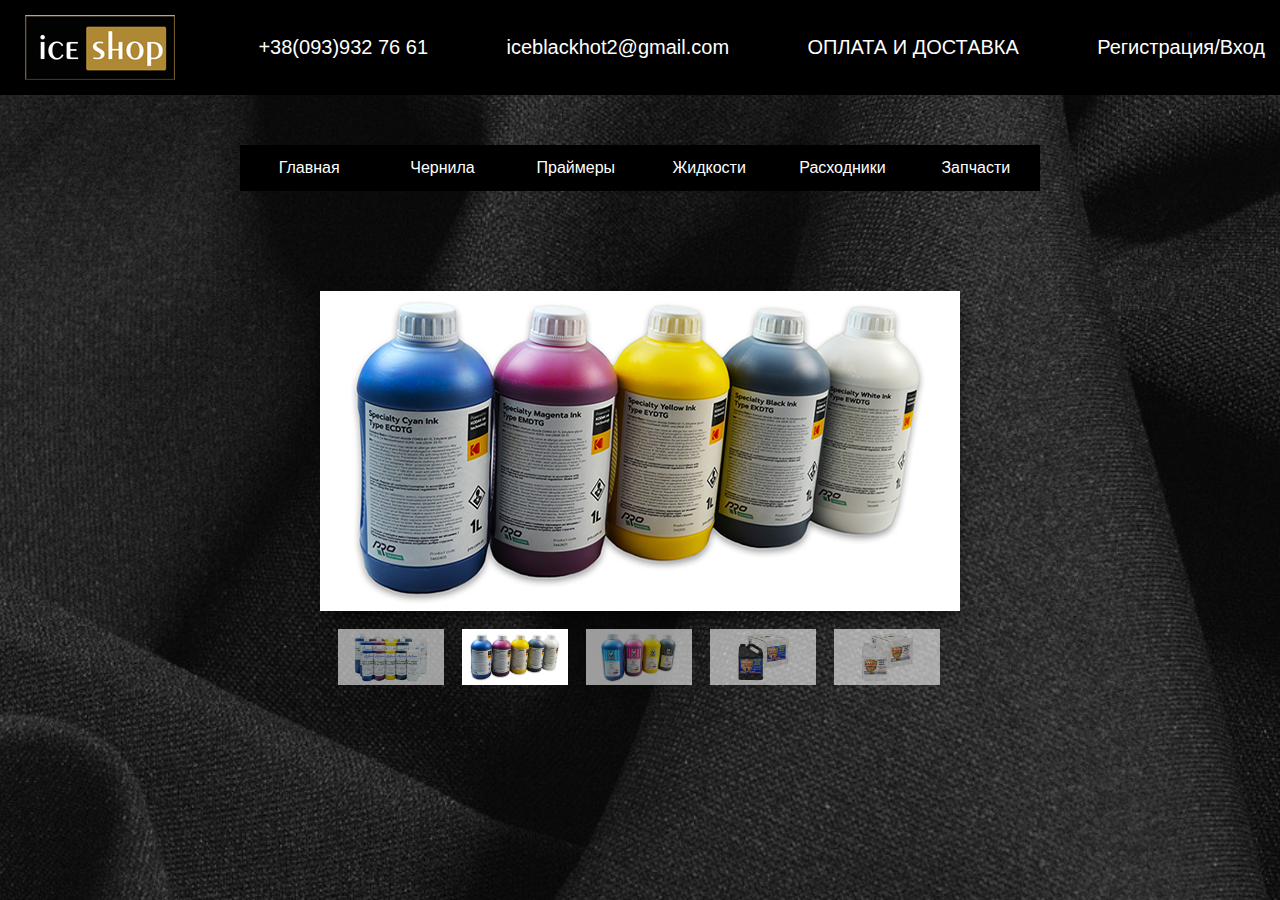
==== main.html @ c063a8fd "dtgshop v 1.0" ====
<!DOCTYPE html>
<html lang="en">
<head>
    <meta charset="UTF-8">
    <meta name="viewport" content="width=device-width, initial-scale=1.0">
    <meta http-equiv="X-UA-Compatible" content="ie=edge">
    <title>iceshop</title>
    <link rel="stylesheet" href="css/normalize.css">
    <link rel="stylesheet" href="css/style.css">
    <link rel="stylesheet" href="css/adaptive.css">
    <link rel="stylesheet" href="css/carousel.css">
   </head>
<body>
  <header class="header">
    <div class="header__logo">
        <a href="index.html"><img class="graficlogo" src="img/logo.jpg" alt="Logo"></a>
        <a href="#">+38(093)932 76 61</a>
        <a href="#">iceblackhot2@gmail.com</a>
        <a href="#">ОПЛАТА И ДОСТАВКА</a>
        <a href="#">Регистрация/Вход</a>
    </div>
</header>
      <div class="container">
        <ul class="menu">
            <li class="menu__item">
                <a data-name="Главная" class="menu__link" href="main.html">Главная</a>
            </li>
            <li class="menu__item">
                <a data-name="Чернила" class="menu__link" href="inks.html">Текстильные чернила</a>
            </li>
            <li class="menu__item">
                <a data-name="Праймеры" class="menu__link" href="Pretreatments.html">Праймеры</a>
            </li>
            <li class="menu__item">
                <a data-name="Жидкости" class="menu__link" href="Service fluids.html">Сервисные жидкости</a>
            </li>
            <li class="menu__item">
                <a data-name="Расходники" class="menu__link" href="expendable materials.html">Расходные материалы</a>
            </li>
            <li class="menu__item">
                <a data-name="Запчасти" class="menu__link" href="repair parts.html">Запчасти</a>
            </li>
        </ul>
      </div>
      <div class="slider">
        <input type="radio" name="slide_switch" id="id1"/>
        <label for="id1">
            <img src="img/Dupont.jpg" width="100"/>
        </label>
        <img src="img/Dupont.jpg"/>
        
        <!--Lets show the second image by default on page load-->
        <input type="radio" name="slide_switch" id="id2" checked="checked"/>
        <label for="id2">
            <img src="img/Kodak.jpg" width="100"/>
        </label>
        <img src="img/Kodak.jpg"/>
        
        <input type="radio" name="slide_switch" id="id3"/>
        <label for="id3">
            <img src="img/Firebird.jpg" width="100"/>
        </label>
        <img src="img/Firebird.jpg"/>
        
        <input type="radio" name="slide_switch" id="id4"/>
        <label for="id4">
            <img src="img/imageArmorBlack.jpg" width="100"/>
        </label>
        <img src="img/imageArmorBlack.jpg"/>
        
        <input type="radio" name="slide_switch" id="id5"/>
        <label for="id5">
            <img src="img/imageArmorLight.jpg" width="100"/>
        </label>
        <img src="img/imageArmorLight.jpg"/>
    </div>
    <script src="js/carousel.js"></script>
 </body>
</html>
---- css/style.css ----
* {
    margin: 0;
    padding: 0;
   }

a {
color: #fff;
text-decoration: none;
justify-content: flex-end;
align-items: center;
padding: 10px 15px;
font-size: 20px;
margin-left: 5px;
display: flex;
}

body {
    font-family: Arial, Helvetica, sans-serif;
    background-image: url(../img/black.jpg);
    background-repeat: no-repeat;
    background-size: cover;
   }

.header {
    justify-content: space-between;
    padding: 0px;
    color: white;
    }

.header__logo {
    background: #000;
    width: 100%;
    display: flex;
    justify-content: space-between;
}

.header__logo a:hover {
	animation: bounce 1s;
}

@keyframes bounce {
	0%, 20%, 60%, 100% {
		transform: translateY(0);
		transform: translateY(0);
	}

	40% {
		transform: translateY(-20px);
		transform: translateY(-20px);
	}

	80% {
		transform: translateY(-10px);
		transform: translateY(-10px);
	}
}

.graficlogo{
    padding: 5px;
    max-width: 100%;
    box-sizing: border-box;
}

.menu {
    list-style: none;
    margin: 50px auto;
    padding: 0;
    max-width: 800px;
    width: 100%;
    text-align: center;
    background-color: black;
    display: flex;
}

.menu__item {
    flex-basis: 20%;
}

.menu__link {
    font-size: 0px;
    line-height: 26px;
    color: #fff;
    text-decoration: none;
    display: flex;
    padding: 10px 0;
    background-color: black;
    position: relative;
}

.menu__link::before {
    content: attr(data-name);
    position: absolute;
    font-size: 16px;
    left: 0;
    top: 0;
    width: 100%;
    padding: 10px 0;
    background-color: #2b2410;
    transform: rotateX(90deg) translateY(46px);
    transform-origin: 50% 100%;
    transition-duration: 500ms;
    transition-property: transform;
}

.menu__link:hover::before {
    transform: rotateX(0deg) translateY(0);
}

.menu__link::after {
    content: attr(data-name);
    position: absolute;
    font-size: 16px;
    left: 0;
    top: 0;
    width: 100%;
    padding: 10px 0;
    background-color: #000;
    transform: rotateX(0deg) translateY(0);
    transform-origin: 50% 0;
    transition-duration: 500ms;
    transition-property: transform;
}

.menu__link:hover::after {
    transform: rotateX(90deg) translateY(-46px);
}
---- css/adaptive.css ----
/*==========  Desktop First  ========== */
/* Large Devices, Wide Screens */
@media only screen and (max-width: 1200px) {
  /* */
}
/* Medium Devices, Desktops */
@media only screen and (max-width: 992px) {
  /* */
}
/* Small Devices, Tablets */
@media only screen and (max-width: 768px) {
  /* */
}
/* Extra Small Devices, Phones */
@media only screen and (max-width: 480px) {
  /* */
}
/* Custom, iPhone Retina */
@media only screen and (max-width: 320px) {
  /* */
}
---- css/carousel.css ----
* {margin: 0; padding: 0;}

.slider{
	width: 640px; /*Same as width of the large image*/
	position: relative;
	/*Instead of height we will use padding*/
	padding-top: 320px; /*That helps bring the labels down*/
	
	margin: 100px auto;
	
	/*Lets add a shadow*/
	box-shadow: 0 10px 20px -5px rgba(0, 0, 0, 0.75);
}


/*Last thing remaining is to add transitions*/
.slider>img{
	position: absolute;
	left: 0; top: 0;
	transition: all 0.5s;
}

.slider input[name='slide_switch'] {
	display: none;
}

.slider label {
	/*Lets add some spacing for the thumbnails*/
	margin: 18px 0 0 18px;
	border: 3px solid rgb(255, 255, 255);
	
	float: left;
	cursor: pointer;
	transition: all 0.5s;
	
	/*Default style = low opacity*/
	opacity: 0.6;
}

.slider label img{
	display: block;
}

/*Time to add the click effects*/
.slider input[name='slide_switch']:checked+label {
	border-color: rgb(255, 255, 255);
	opacity: 1;
}
/*Clicking any thumbnail now should change its opacity(style)*/
/*Time to work on the main images*/
.slider input[name='slide_switch'] ~ img {
	opacity: 0;
	transform: scale(1.1);
}
/*That hides all main images at a 110% size
On click the images will be displayed at normal size to complete the effect
*/
.slider input[name='slide_switch']:checked+label+img {
	opacity: 1;
	transform: scale(1);
}
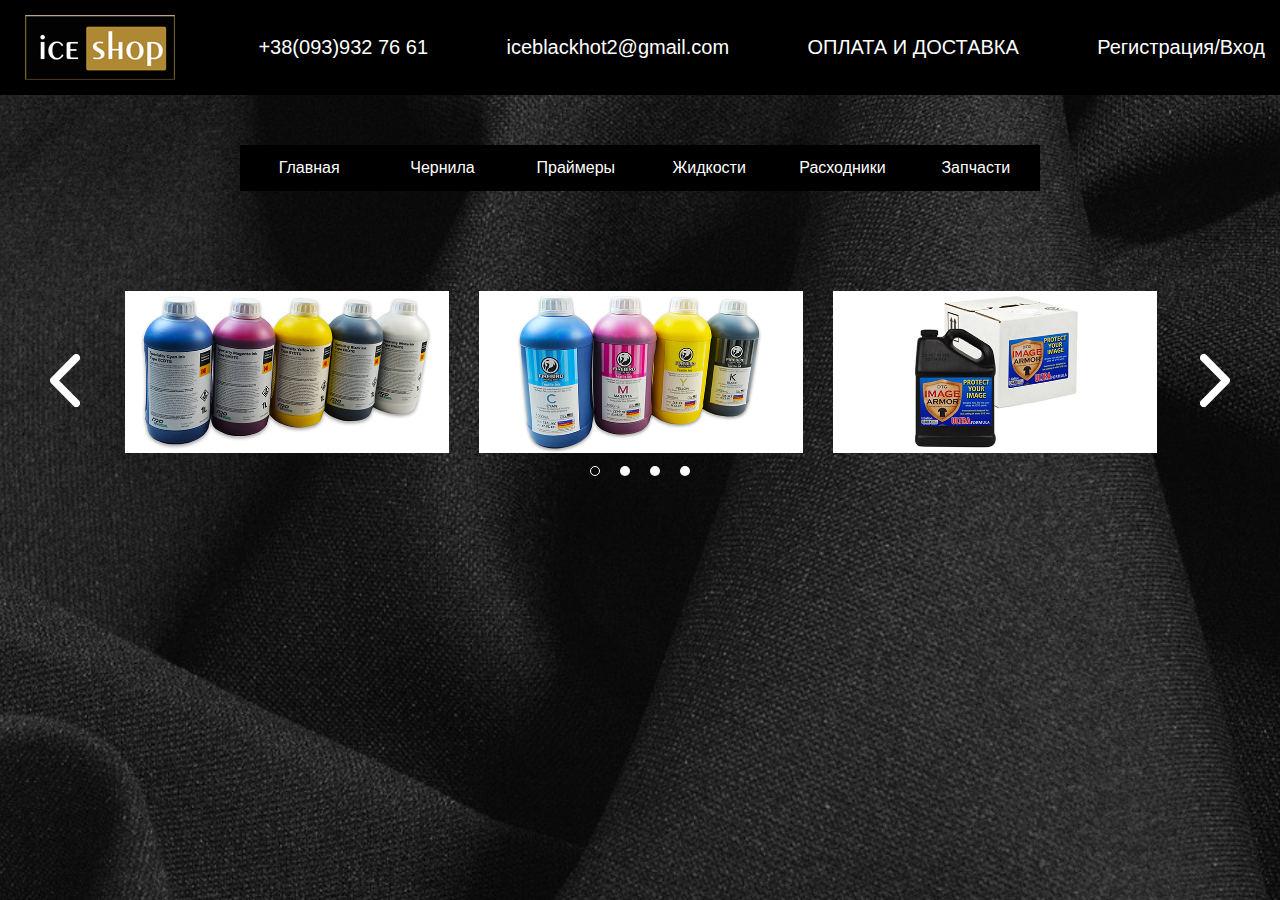
==== commit 387a3ade: "dtgshop v1.1(fix carusel)" ====
--- a/main.html
+++ b/main.html
@@ -1,5 +1,5 @@
 <!DOCTYPE html>
-<html lang="en">
+<html lang="ru">
 <head>
     <meta charset="UTF-8">
     <meta name="viewport" content="width=device-width, initial-scale=1.0">
@@ -42,38 +42,23 @@
             </li>
         </ul>
       </div>
-      <div class="slider">
-        <input type="radio" name="slide_switch" id="id1"/>
-        <label for="id1">
-            <img src="img/Dupont.jpg" width="100"/>
-        </label>
-        <img src="img/Dupont.jpg"/>
-        
-        <!--Lets show the second image by default on page load-->
-        <input type="radio" name="slide_switch" id="id2" checked="checked"/>
-        <label for="id2">
-            <img src="img/Kodak.jpg" width="100"/>
-        </label>
-        <img src="img/Kodak.jpg"/>
-        
-        <input type="radio" name="slide_switch" id="id3"/>
-        <label for="id3">
-            <img src="img/Firebird.jpg" width="100"/>
-        </label>
-        <img src="img/Firebird.jpg"/>
-        
-        <input type="radio" name="slide_switch" id="id4"/>
-        <label for="id4">
-            <img src="img/imageArmorBlack.jpg" width="100"/>
-        </label>
-        <img src="img/imageArmorBlack.jpg"/>
-        
-        <input type="radio" name="slide_switch" id="id5"/>
-        <label for="id5">
-            <img src="img/imageArmorLight.jpg" width="100"/>
-        </label>
-        <img src="img/imageArmorLight.jpg"/>
-    </div>
-    <script src="js/carousel.js"></script>
+		<div class="wrapper">
+			<div class="slider">
+				<div class="slider__item filter">
+					<img src="img/slides/big/02.jpg" alt="">
+				</div>
+				<div class="slider__item">
+					<img src="img/slides/big/03.jpg" alt="">
+				</div>
+				<div class="slider__item filter">
+					<img src="img/slides/big/04.jpg" alt="">
+				</div>
+				<div class="slider__item">
+					<img src="img/slides/big/05.jpg" alt="">
+				</div>
+			</div>
+			<script src="https://code.jquery.com/jquery-3.4.1.min.js"></script>
+			<script src="js/slick.min.js"></script>
+            <script src="js/carousel.js"></script>
  </body>
 </html>--- a/css/carousel.css
+++ b/css/carousel.css
@@ -1,61 +1,121 @@
-* {margin: 0; padding: 0;}
-
-.slider{
-	width: 640px; /*Same as width of the large image*/
-	position: relative;
-	/*Instead of height we will use padding*/
-	padding-top: 320px; /*That helps bring the labels down*/
-	
-	margin: 100px auto;
-	
-	/*Lets add a shadow*/
-	box-shadow: 0 10px 20px -5px rgba(0, 0, 0, 0.75);
+/*Обнуление*/
+*,*:before,*:after{
+	padding: 0;
+	margin: 0;
+	border: 0;
+	box-sizing: border-box;
 }
 
-
-/*Last thing remaining is to add transitions*/
-.slider>img{
-	position: absolute;
-	left: 0; top: 0;
-	transition: all 0.5s;
+.wrapper{
+	height: 100%;
+	padding: 50px;
+	display: flex;
+	justify-content:center;
+	align-items: center;
 }
 
-.slider input[name='slide_switch'] {
-	display: none;
+@media (max-width:767px){
+	.wrapper{padding: 50px 10px;}
 }
 
-.slider label {
-	/*Lets add some spacing for the thumbnails*/
-	margin: 18px 0 0 18px;
-	border: 3px solid rgb(255, 255, 255);
-	
-	float: left;
-	cursor: pointer;
-	transition: all 0.5s;
-	
-	/*Default style = low opacity*/
-	opacity: 0.6;
+/* Основные стили */
+
+/* Слайдер */
+.slick-slider{
+	min-width: 0;
+}
+/* Ограничивающая оболочка */
+.slick-list {
+	overflow: hidden;
+}
+/* Лента слайдов */
+.slick-track{
+	display: flex;
+	align-items: flex-start;
 }
 
-.slider label img{
-	display: block;
+/* Слайд */
+.slick-slide{}
+/* Слайд активный */
+.slick-slide.slick-active{}
+/* Слайд основной */
+.slick-slide.slick-current{}
+/* Слайд по центру */
+.slick-slide.slick-center{}
+
+/* Стрелка */
+.slick-arrow{}
+/* Стрелка влево */
+.slick-arrow.slick-prev{}
+/* Стрелка вправо */
+.slick-arrow.slick-next{}
+/* Стрелка не активная */
+.slick-arrow.slick-disabled{}
+
+/* Точки */
+.slick-dots{}
+.slick-dots li{}
+.slick-dots button{}
+
+/* Конкретный слайдер */
+.slider {
+	position: relative;
+	padding: 0px 60px;
 }
 
-/*Time to add the click effects*/
-.slider input[name='slide_switch']:checked+label {
-	border-color: rgb(255, 255, 255);
-	opacity: 1;
+@media (max-width:767px){
+	.slider {
+		padding: 0px 40px;
+	}
 }
-/*Clicking any thumbnail now should change its opacity(style)*/
-/*Time to work on the main images*/
-.slider input[name='slide_switch'] ~ img {
-	opacity: 0;
-	transform: scale(1.1);
+
+.slider .slick-arrow{
+	position: absolute;
+	top: 50%;
+	margin: -30px 0px 0px 0px;
+	z-index: 10;
+	font-size: 0;
+	width: 30px;
+	height: 60px;
 }
-/*That hides all main images at a 110% size
-On click the images will be displayed at normal size to complete the effect
-*/
-.slider input[name='slide_switch']:checked+label+img {
-	opacity: 1;
-	transform: scale(1);
-}+.slider .slick-arrow.slick-prev{
+	left: 0;
+	background: url('../img/sl-arrow_l.svg') 0 0 / 100% no-repeat;
+}
+.slider .slick-arrow.slick-next{
+	right: 0;
+	background: url('../img/sl-arrow_r.svg') 0 0 / 100% no-repeat;
+}
+.slider .slick-arrow.slick-disabled{
+	opacity: 0.2;
+}
+
+.slider .slick-dots{
+	display: flex;
+	align-items: center;
+	justify-content: center;
+}
+.slider .slick-dots li{
+	list-style: none;
+	margin: 0px 10px;
+}
+.slider .slick-dots button{
+	font-size: 0;
+	width: 10px;
+	height: 10px;
+	background-color: #fff;
+	border-radius: 50%;
+}
+
+.slider .slick-dots li.slick-active button{
+	background-color: transparent;
+	border: 1px solid #fff;
+}
+
+.slider__item {
+	padding: 0px 15px;
+}
+.slider__item img{
+	max-width: 100%;
+}
+
